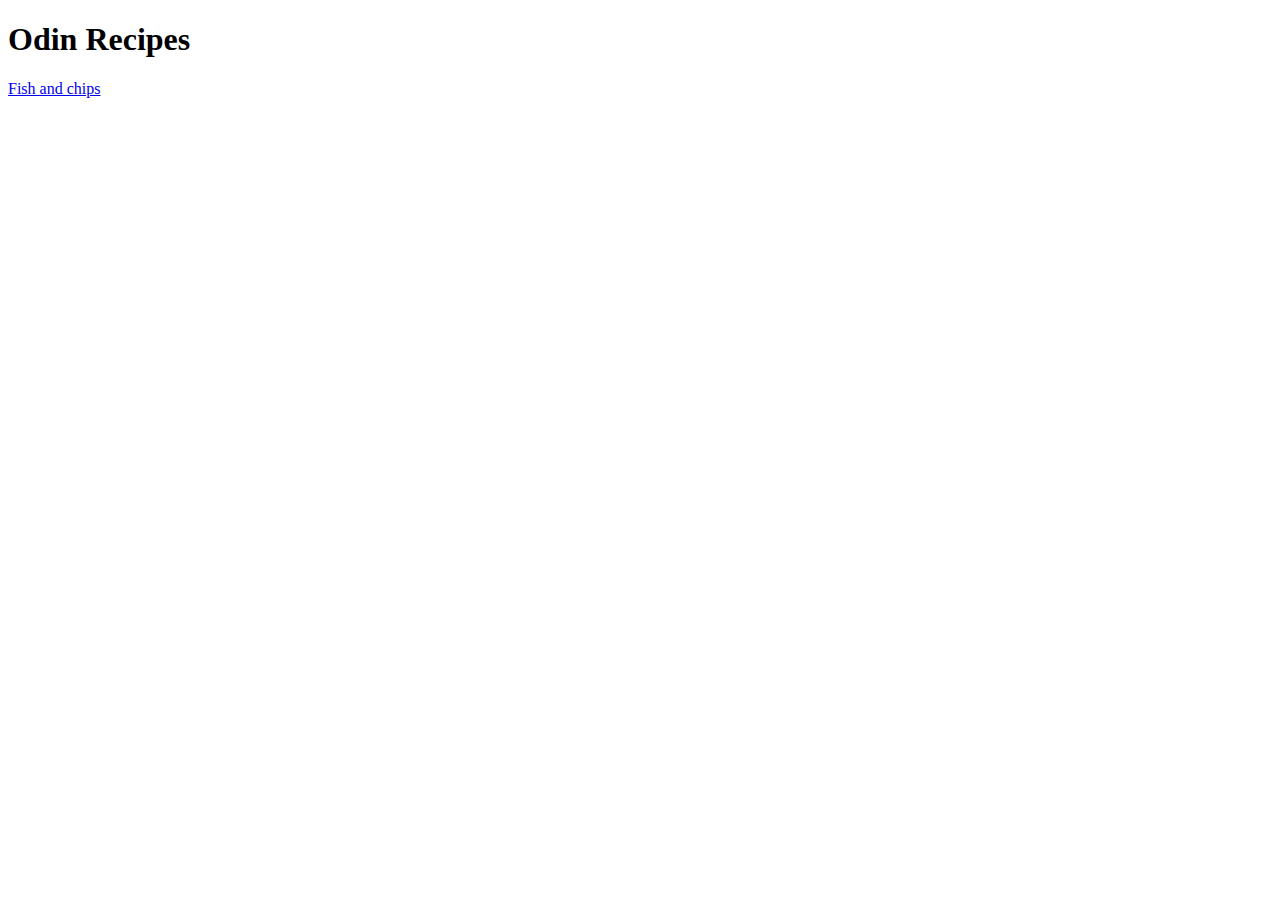
==== index.html @ c408adef "Created link for favourite recipe and also added image ." ====
<!DOCTYPE html>
<html lang="en">
<head>
    <meta charset="UTF-8">
    <meta name="viewport" content="width=device-width, initial-scale=1.0">
    <title>Document</title>
</head>
<body>
    <h1>Odin Recipes</h1>
  <p><a href="recipes/FishAndChips.html">Fish and chips</a></p>  
    
</body>
</html>
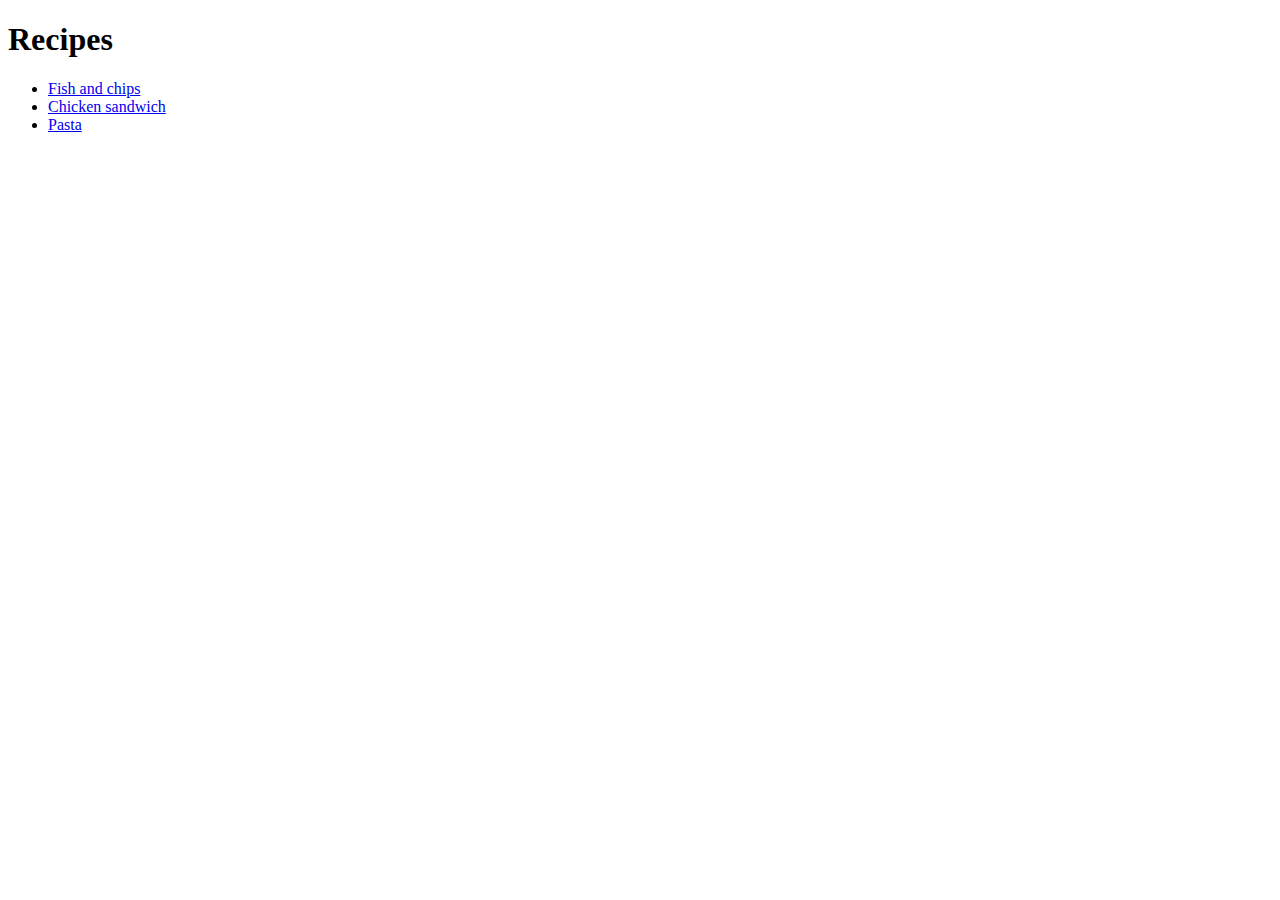
==== commit 7e4d2df6: "Added 2 new pages for more recipes {fish and chips and pasta}!!" ====
--- a/index.html
+++ b/index.html
@@ -6,8 +6,13 @@
     <title>Document</title>
 </head>
 <body>
-    <h1>Odin Recipes</h1>
-  <p><a href="recipes/FishAndChips.html">Fish and chips</a></p>  
+    <h1>Recipes</h1>
+    <ul>
+        <li><a href="recipes/FishAndChips.html">Fish and chips</a></li>
+        <li><a href="recipes/chickenSandwich.html">Chicken sandwich</a></li>
+        <li><a href="recipes/Pasta.html">Pasta</a></li>
+    </ul>
+  
     
 </body>
 </html>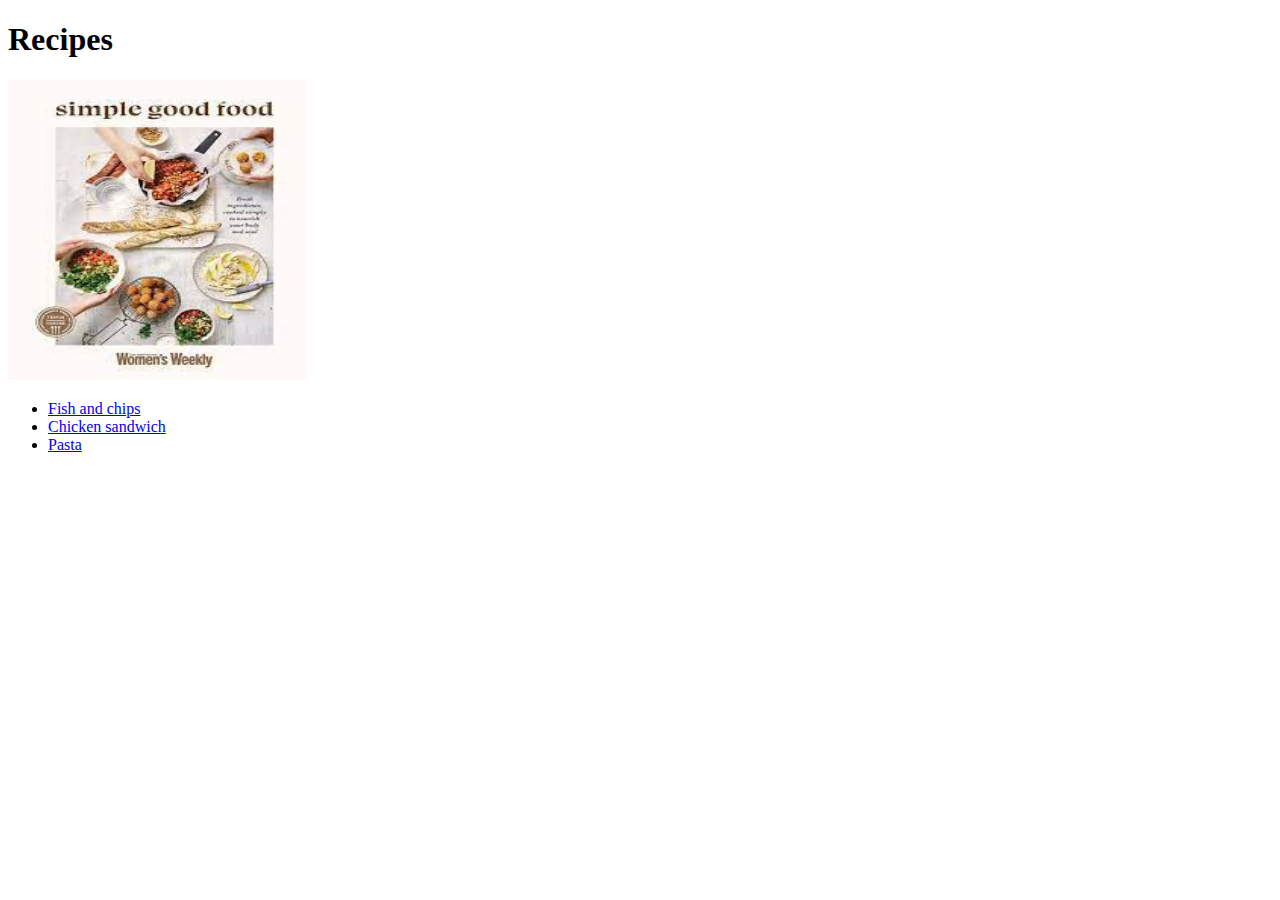
==== commit 894d0b15: "Added image in index.html" ====
--- a/index.html
+++ b/index.html
@@ -7,6 +7,7 @@
 </head>
 <body>
     <h1>Recipes</h1>
+    <img src="recipes/Goodfood.jpg" height="300px" width="300px">
     <ul>
         <li><a href="recipes/FishAndChips.html">Fish and chips</a></li>
         <li><a href="recipes/chickenSandwich.html">Chicken sandwich</a></li>
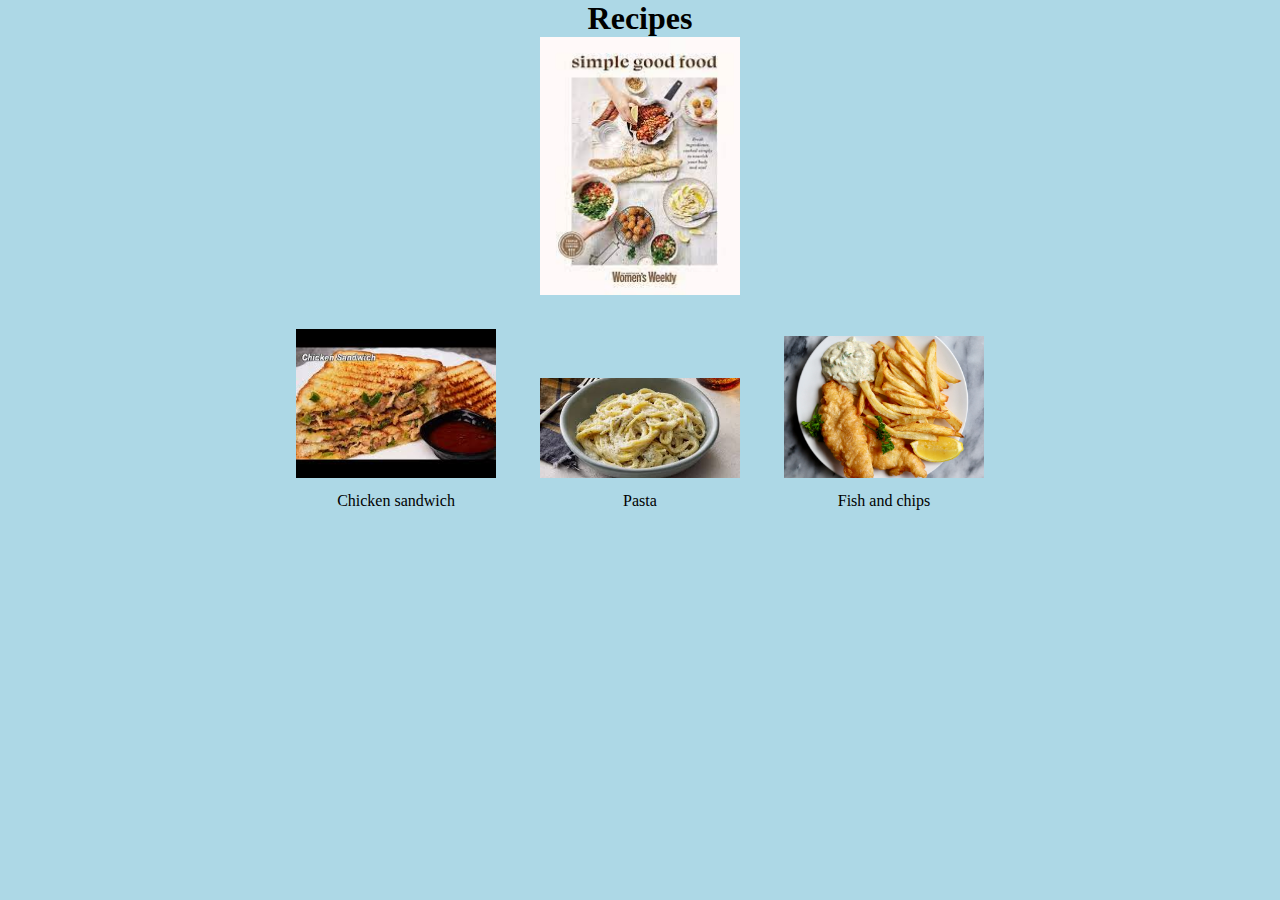
==== commit 1bb5bbf7: "Updated recipe homepage to make it look clean using box model" ====
--- a/index.html
+++ b/index.html
@@ -4,16 +4,60 @@
     <meta charset="UTF-8">
     <meta name="viewport" content="width=device-width, initial-scale=1.0">
     <title>Document</title>
+    <link rel="stylesheet" href="style.css">
 </head>
 <body>
+    <div class="menubar">
     <h1>Recipes</h1>
-    <img src="recipes/Goodfood.jpg" height="300px" width="300px">
+    <img src="recipes/Goodfood.jpg" height="300px" width="300pxgit ">
+    </div>
+
+    <!-- <div class="Images">
+        <img src="recipes/fish and chips.jpg" alt="Fish and chips" >
+        <img src="recipes/chicken sandwich.jpg" alt="Chicken sandwich">
+        <img src="recipes/Pasta.jpg" alt="Pasta">
+    </div>
+    <div class="links">
     <ul>
         <li><a href="recipes/FishAndChips.html">Fish and chips</a></li>
         <li><a href="recipes/chickenSandwich.html">Chicken sandwich</a></li>
         <li><a href="recipes/Pasta.html">Pasta</a></li>
     </ul>
-  
-    
+   -->
+
+   <!-- <div class="images">
+    <ul class="links">
+        <li>
+            <img src="recipes/chicken sandwich.jpg" alt="Chicken sandwich">
+            <a href="recipes/chickenSandwich.html">Chicken sandwich</a>
+        </li>
+        <li>
+            <img src="recipes/Pasta.jpg" alt="Pasta">
+            <a href="recipes/Pasta.html">Pasta</a>
+        </li>
+        <li>
+            <img src="recipes/fish and chips.jpg" alt="Fish and Chips">
+            <a href="recipes/FishAndChips.html">Fish and chips</a>
+        </li>
+    </ul>
+   </div>
+</div> -->
+
+<div class="images">
+    <ul class="links">
+        <li>
+            <img src="recipes/chicken sandwich.jpg" alt="Chicken sandwich">
+            <a href="recipes/chickenSandwich.html">Chicken sandwich</a>
+        </li>
+        <li>
+            <img src="recipes/Pasta.jpg" alt="Pasta">
+            <a href="recipes/Pasta.html">Pasta</a>
+        </li>
+        <li>
+            <img src="recipes/fish and chips.jpg" alt="Fish and Chips">
+            <a href="recipes/FishAndChips.html">Fish and chips</a>
+        </li>
+    </ul>
+</div>
 </body>
 </html>--- a/style.css
+++ b/style.css
@@ -0,0 +1,46 @@
+*{
+    margin:0;
+    padding: 0;
+}
+body{
+    background-color: lightblue;
+}
+.menubar{
+    text-align: center;
+    margin-bottom: 20px;
+}
+img{
+    width: 200px;
+    height: auto;
+    margin-bottom: 10px;
+    text-align: center;
+}
+/* .links{
+    display: inline-block;
+    padding: 0;
+}
+li{
+    display: inline-block;
+    margin-left: 0 20px;
+    text-align: center;
+} */
+
+li{
+    list-style: none;
+    display: inline-block;
+    text-align: center;
+    margin: 0 20px;
+}
+links{
+    padding: 0;
+}
+
+
+a {
+    display: block; /* Ensure the link is a block element */
+    text-decoration: none; /* Remove underline from link */
+    color: black; /* Set link color */
+}
+.images{
+    text-align: center;
+}